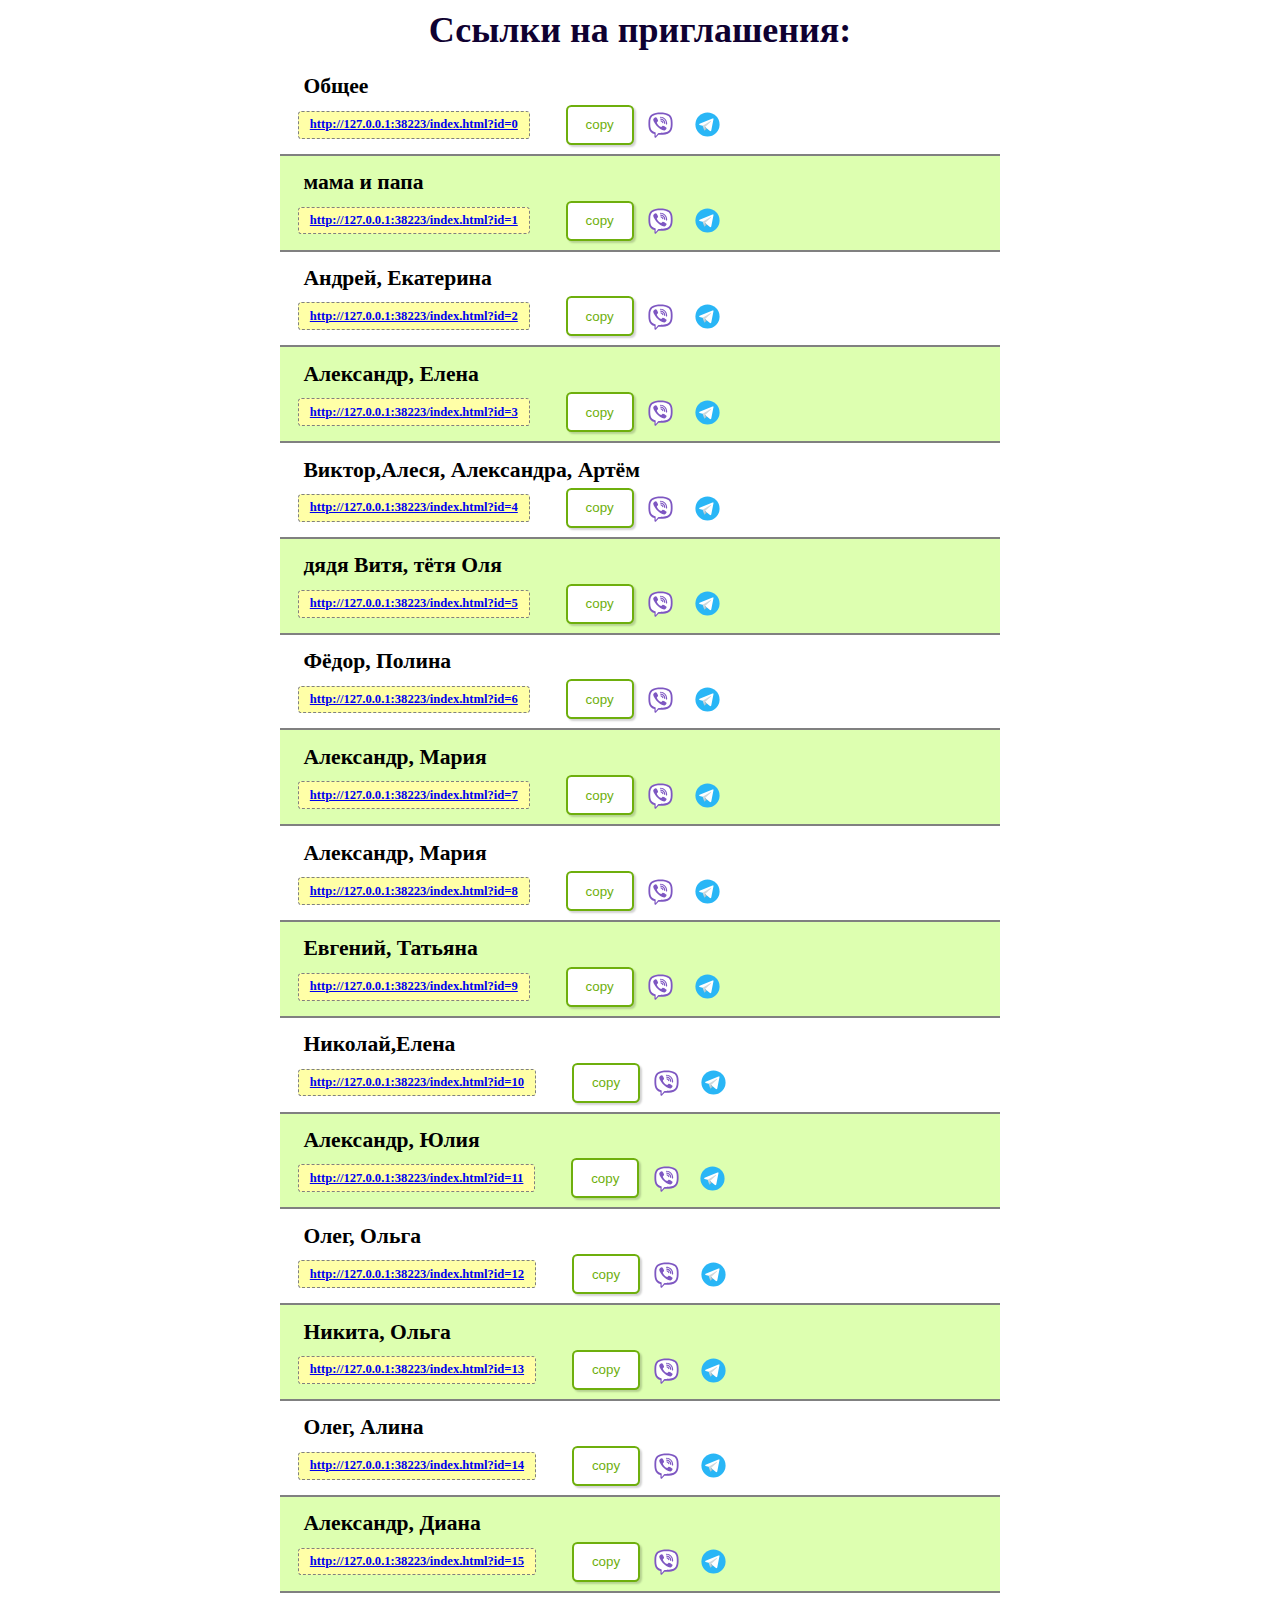
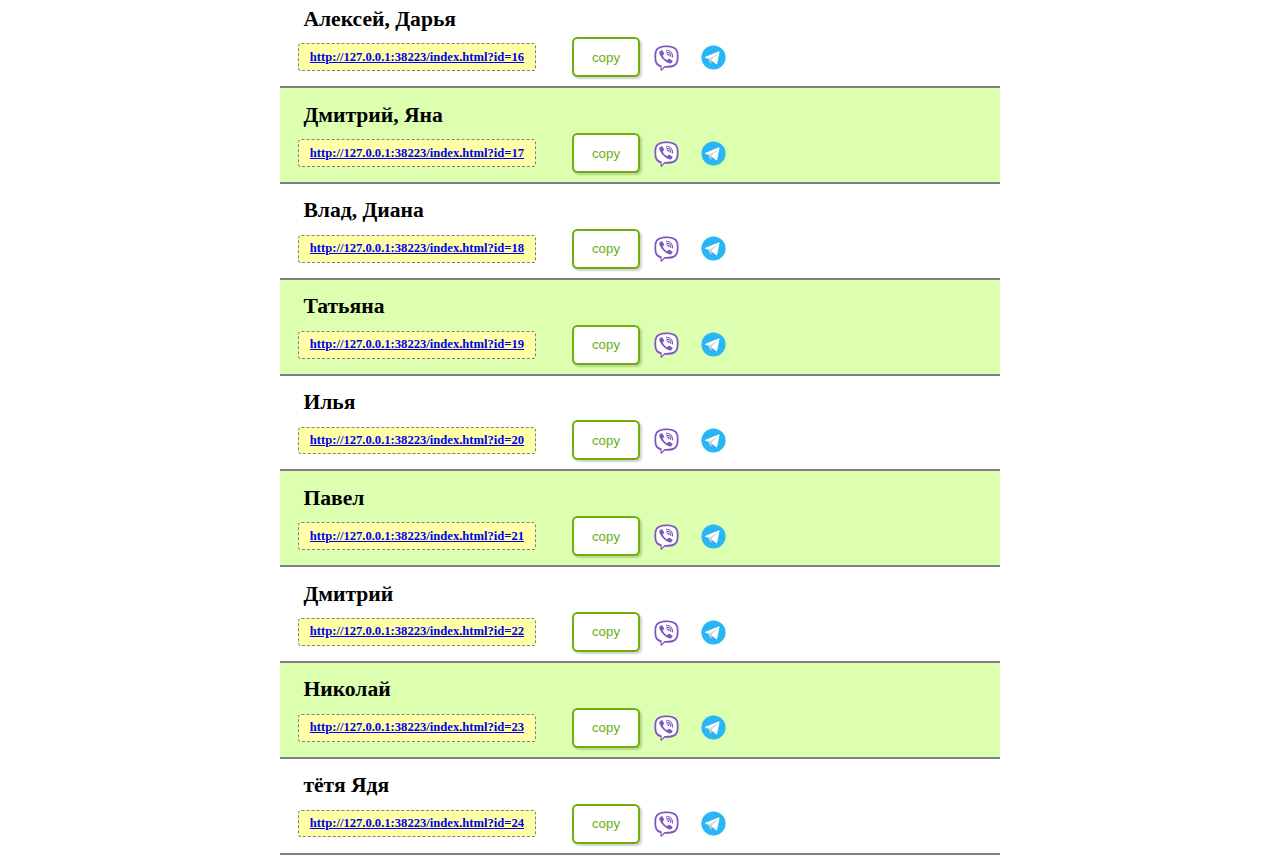
==== admin/index.html @ bd3675e4 "init" ====
<html>
  <head>
    <meta charset="UTF-8" />
    <meta name="viewport" content="width=device-width, initial-scale=1" />
    <meta content="true" name="HandheldFriendly" />
    <meta content="width" name="MobileOptimized" />
    <meta content="yes" name="apple-mobile-web-app-capable" />
    <meta property="og:image" content="/img/1.jpg" />

    <meta property="og:type" content="website" />
    <meta property="og:title" content="Админка. Ссылки" />
    <meta property="og:image" content="https://ye-story.github.io/n-a.31-07.invite/img/1.jpg" />
    <meta property="og:site_name" content="Links (Admin): D & A" />
    <meta
      property="og:description"
      content="Свадебное приглашение Никиты и Анны!"
    />

    <meta property="og:url" content="https://ye-story.github.io/n-a.31-07.invite/admin/" />

    <link rel="stylesheet" type="text/css" href="styles.css" />
    <title>Admin: D & A</title>
  </head>
  <body>
    <main>
      <h1>Ссылки на приглашения:</h1>
      <div class="container" id="container"></div>
    </main>
    <script src="script.js"></script>
  </body>
</html>
---- admin/styles.css ----
@font-face {
  font-family: 'DryhtenRegular';
  src: local('DryhtenRegular'),
    url('./../fonts/DryhtenRegular.otf') format('opentype');
}

@font-face {
  font-family: 'Sylfaen';
  src: local('Sylfaen'), url('./../fonts/sylfaen.ttf') format('truetype');
}

* {
  box-sizing: border-box;
  margin: 0;
  padding: 0;
}

html {
  font-family: 'Sylfaen', 'Times New Roman', Times, serif;
  font-size: 18px;
}

body {
}

main {
  margin: 0 auto;
  max-width: 720px;
  min-width: 400px;
}

h1 {
  text-align: center;
  color: rgb(15, 1, 49);
  padding: 0.5rem;
}

.container {
}

.name {
  padding: 0.5rem 1rem;
  border-bottom: 2px solid gray;
}

.name:nth-child(2n) {
  background-color: rgb(144 255 0 / 31%);
}

.name__title {
  padding: 0.3rem;
  font-weight: bold;
  font-size: 1.2rem;
}

.name__link-wrapper {
  display: flex;
  justify-content: flex-start;
  flex-wrap: nowrap;
  align-items: center;
}

.name__link {
  padding: 0.3rem 0.6rem;
  font-weight: bold;
  font-size: 0.7rem;
  border: 1px dashed gray;
  background-color: rgb(255, 255, 167);
  border-radius: 0.2rem;
}

.name__btn-copy {
  margin-left: 2rem;
  padding: 0.2rem 1rem;
  border: 2px solid rgb(110, 175, 13);
  color: rgb(110, 175, 13);
  box-shadow: 2px 2px 2px 0 rgba(0, 0, 0, 0.179);
  background: white;
  outline: none;
  border-radius: 0.3rem;
  height: 40px;

  transition: 0.4s all;
}

.name__btn-copy:hover {
  opacity: 0.8;
  box-shadow: 3px 3px 3px 1px rgba(0, 0, 0, 0.179);
  transition: 0.2s all;
}

.name__btn-copy:active {
  transform: translate(1px, 1px);
  transition: 0.2s all;
}

.name__btn-share-viber {
  width: 32px;
  height: 32px;
  background: url('./assets/icons8-viber.svg') no-repeat center;
  background-size: 90%;
  outline: none;
  border: none;
  margin: 0 0.2rem 0 0.6rem;
}

.name__btn-share-telegram {
  width: 32px;
  height: 32px;
  background: url('./assets/icons8-телеграмма-app.svg') no-repeat center;
  background-size: 90%;
  outline: none;
  border: none;
  margin: 0 0 0 0.6rem;
}

.name__btn-share-viber:hover,
.name__btn-share-telegram:hover {
  opacity: 0.8;
  transition: 0.2s all;
}

.name__btn-share-viber:active,
.name__btn-share-telegram:active {
  opacity: 0.8;
  transform: translate(1px, 1px);
  transition: 0.2s all;
}
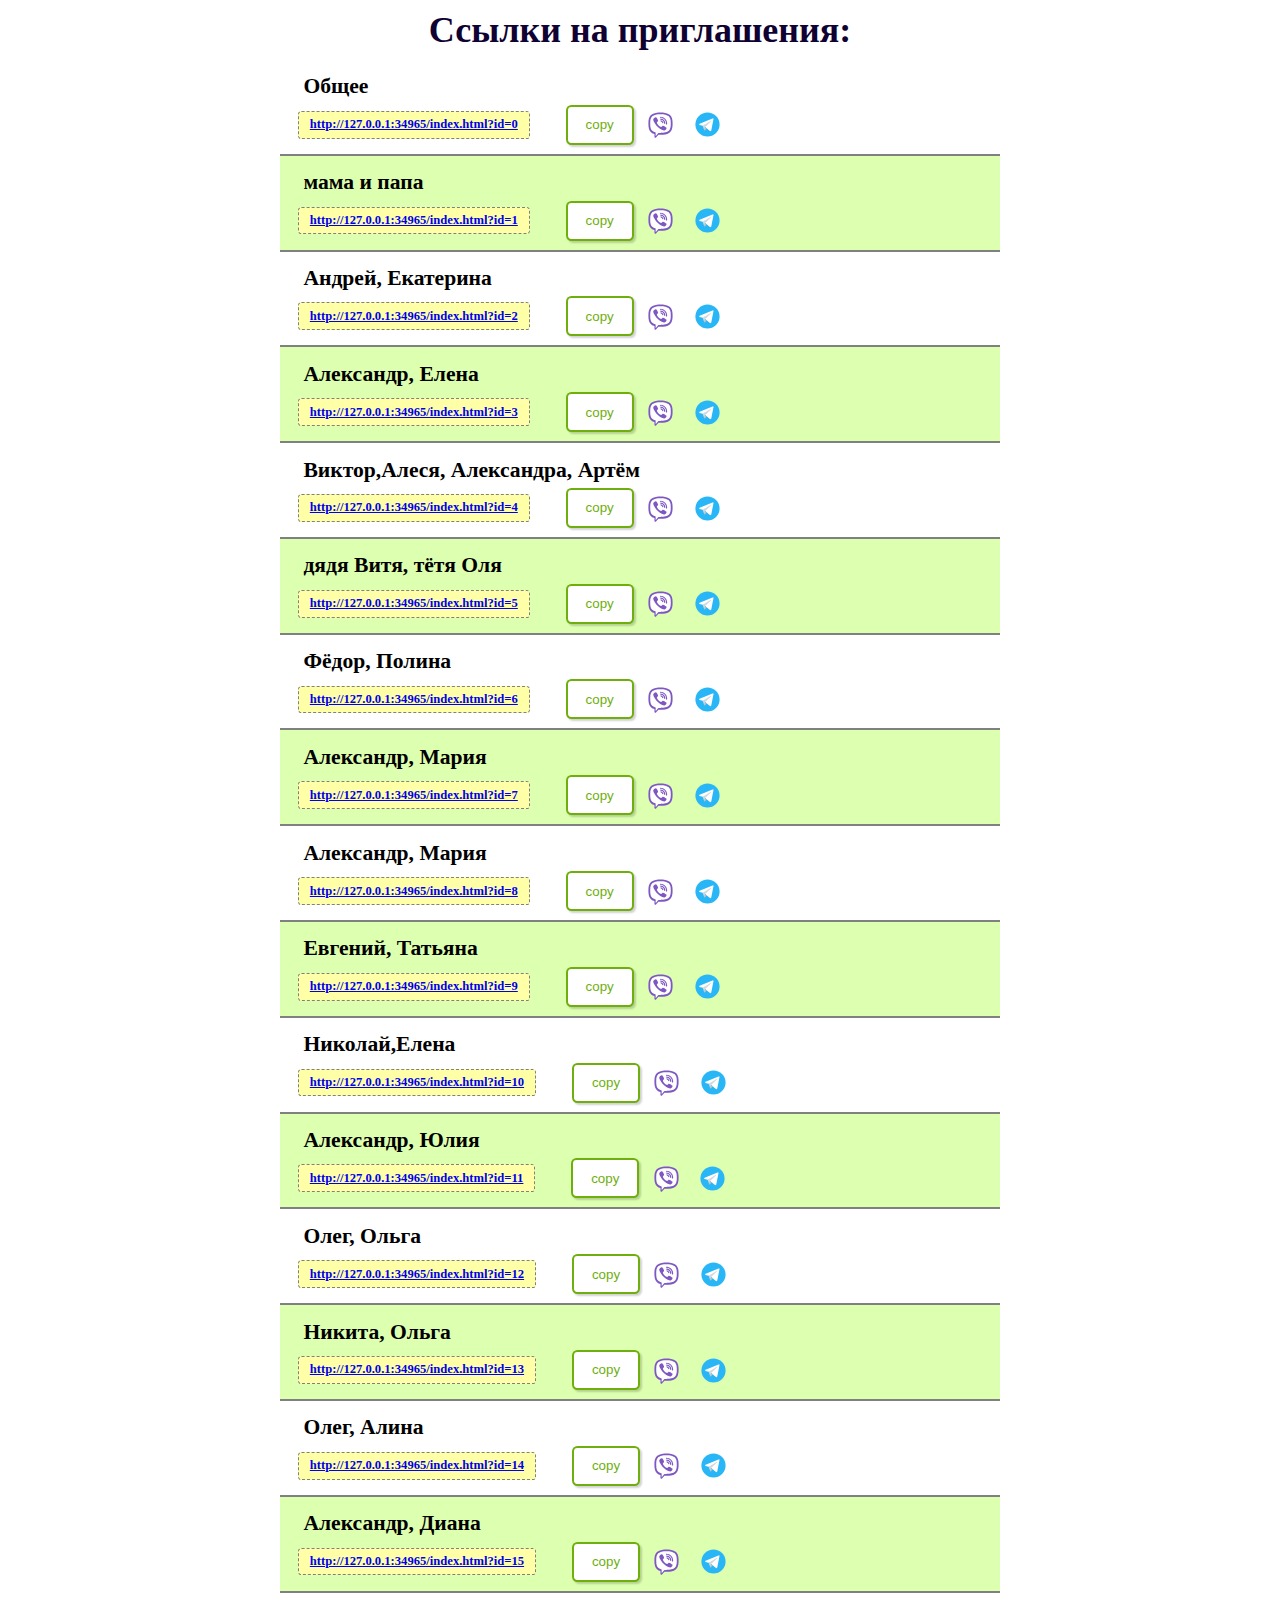
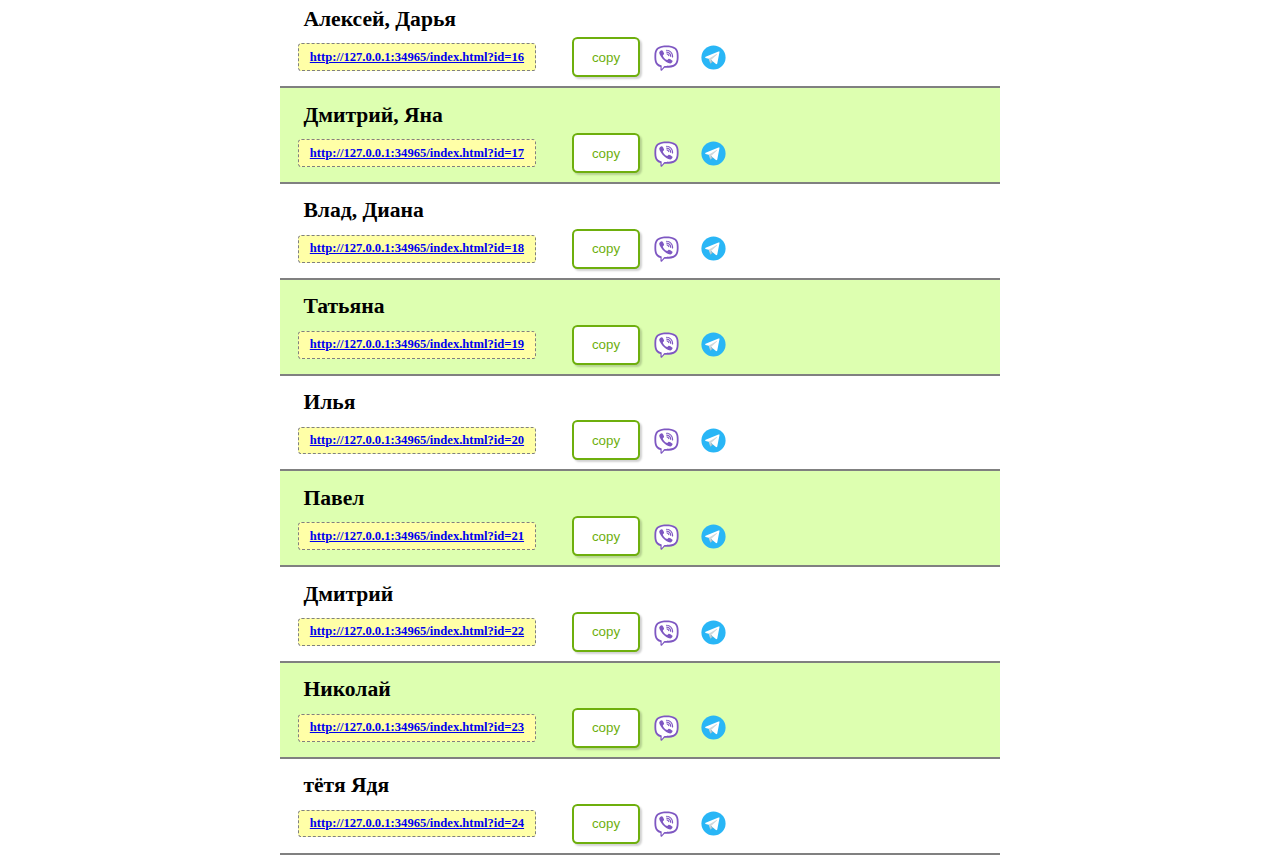
==== commit 079d5860: "fix: common image" ====
--- a/admin/index.html
+++ b/admin/index.html
@@ -5,11 +5,11 @@
     <meta content="true" name="HandheldFriendly" />
     <meta content="width" name="MobileOptimized" />
     <meta content="yes" name="apple-mobile-web-app-capable" />
-    <meta property="og:image" content="/img/1.jpg" />
+    <meta property="og:image" content="/img/2.jpg" />
 
     <meta property="og:type" content="website" />
     <meta property="og:title" content="Админка. Ссылки" />
-    <meta property="og:image" content="https://ye-story.github.io/n-a.31-07.invite/img/1.jpg" />
+    <meta property="og:image" content="https://ye-story.github.io/n-a.31-07.invite/img/2.jpg" />
     <meta property="og:site_name" content="Links (Admin): D & A" />
     <meta
       property="og:description"
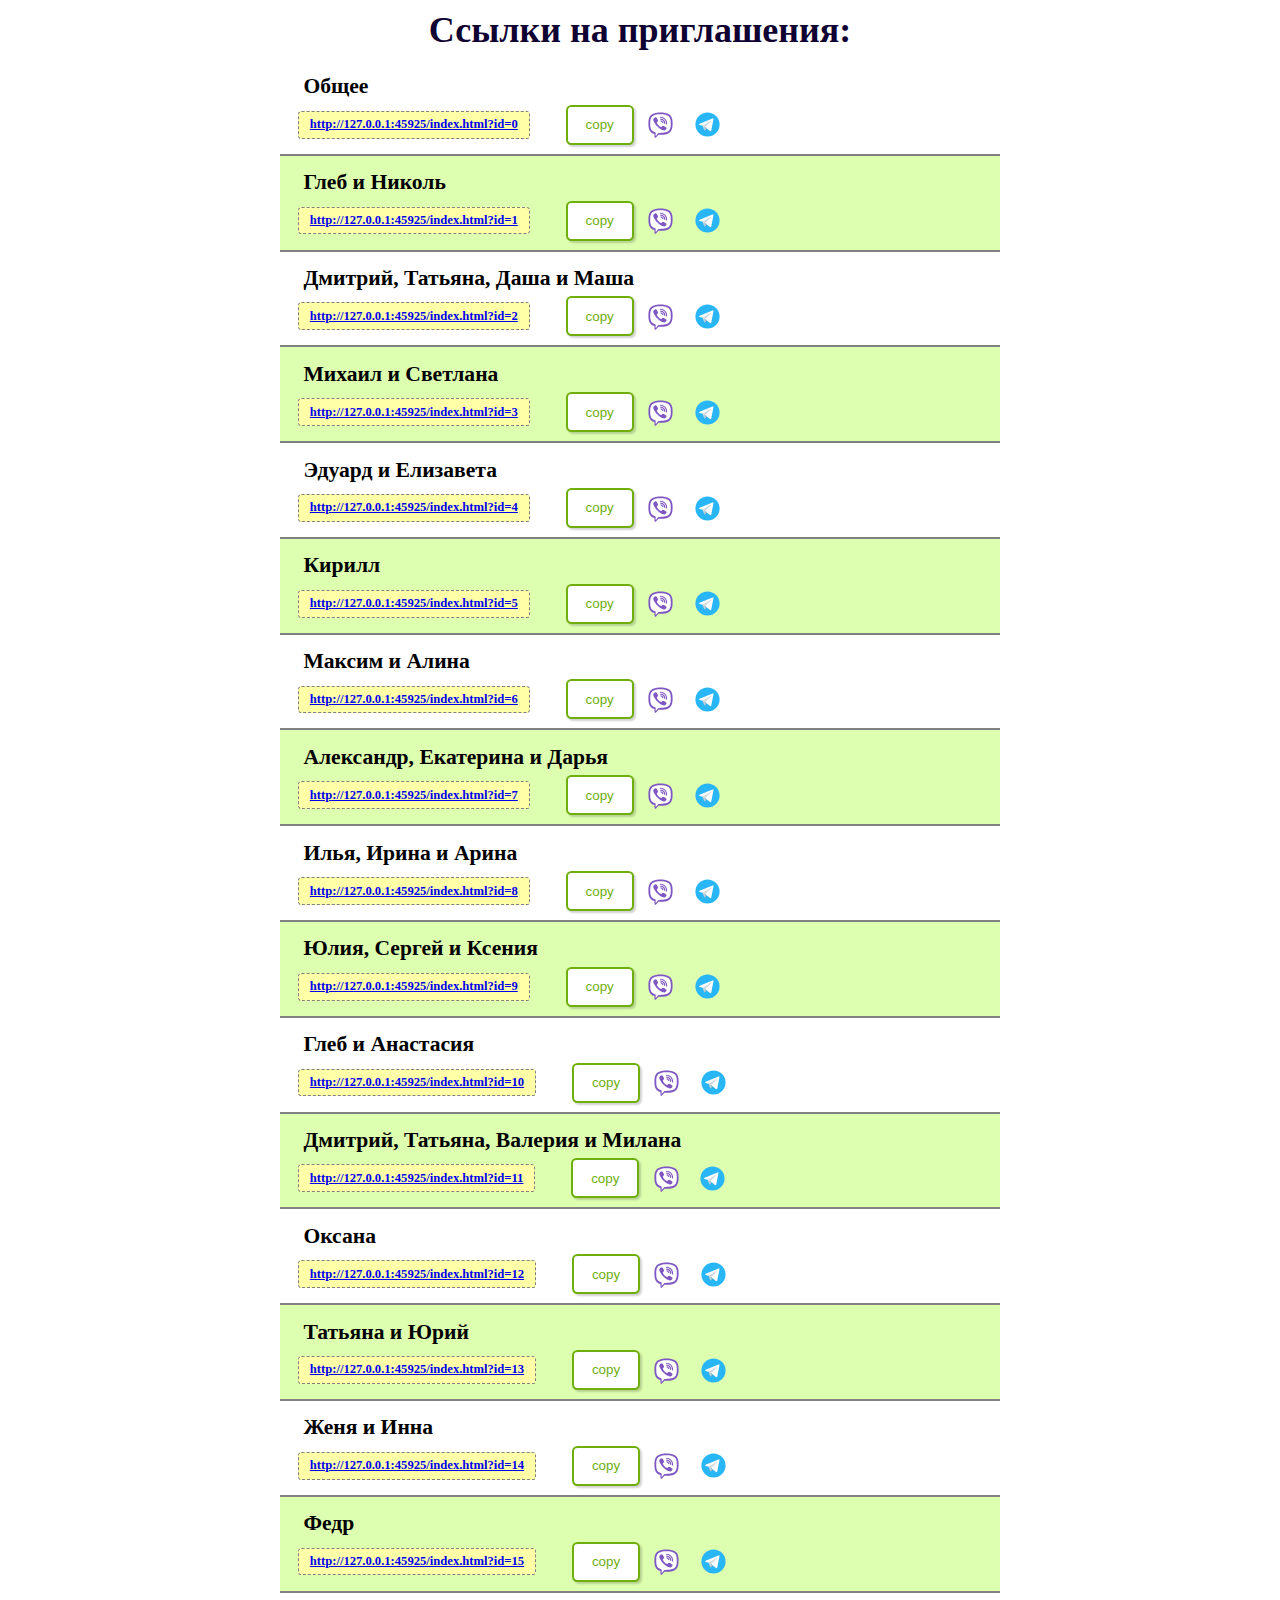
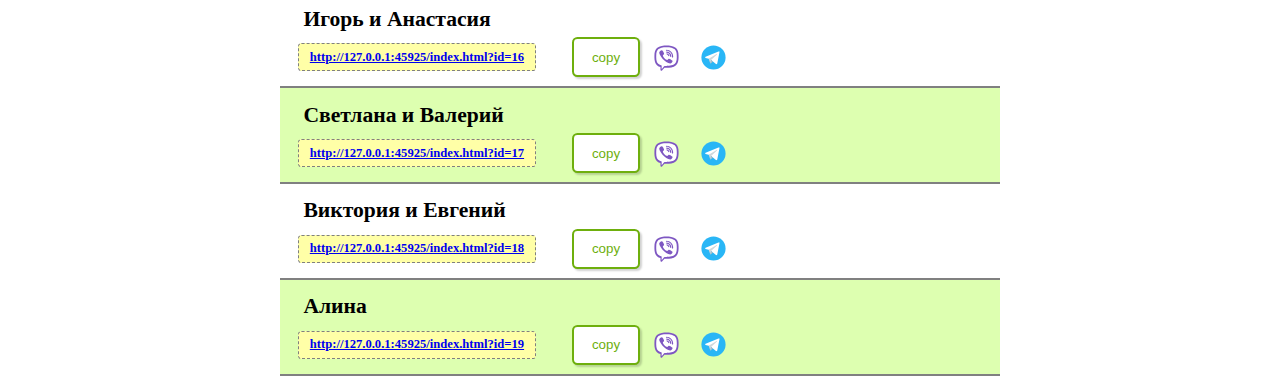
==== commit 63d7aaa9: "fix: admin" ====
--- a/admin/index.html
+++ b/admin/index.html
@@ -9,17 +9,23 @@
 
     <meta property="og:type" content="website" />
     <meta property="og:title" content="Админка. Ссылки" />
-    <meta property="og:image" content="https://ye-story.github.io/n-a.31-07.invite/img/2.jpg" />
+    <meta
+      property="og:image"
+      content="https://ye-story.github.io/n-a.31-07.invite/img/2.jpg"
+    />
     <meta property="og:site_name" content="Links (Admin): D & A" />
     <meta
       property="og:description"
       content="Свадебное приглашение Никиты и Анны!"
     />
 
-    <meta property="og:url" content="https://ye-story.github.io/n-a.31-07.invite/admin/" />
+    <meta
+      property="og:url"
+      content="https://ye-story.github.io/n-a.31-07.invite/admin/"
+    />
 
     <link rel="stylesheet" type="text/css" href="styles.css" />
-    <title>Admin: D & A</title>
+    <title>Admin: N & A</title>
   </head>
   <body>
     <main>
